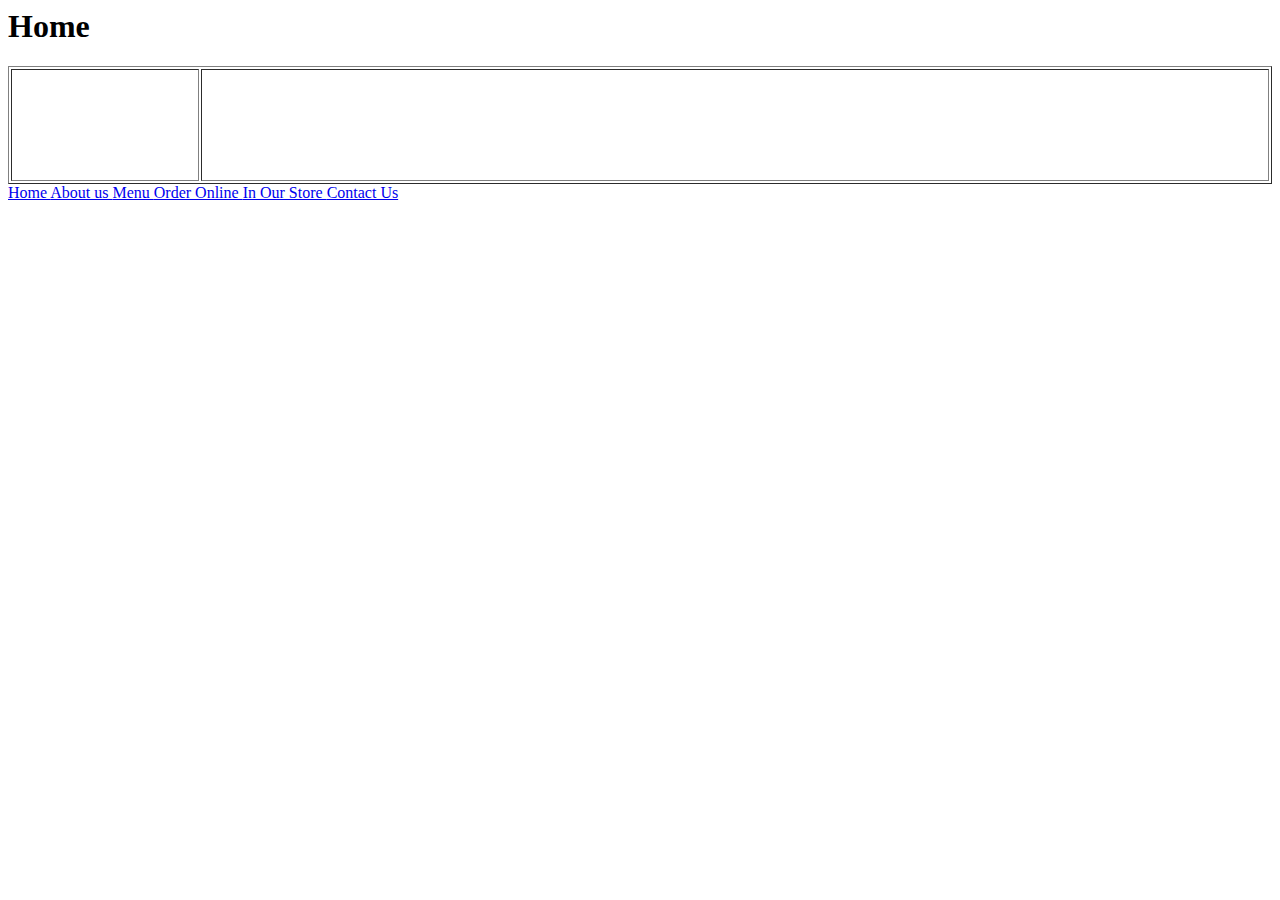
==== index.htm @ d6dfc765 "Add files via upload" ====
<html>
<head>
<!DOCTYPE html>
<link rel="stylesheet" href="style.css">
<title> 

</title>
</head>
<body>
<h1>Home</h1>
 
<table border="1px" width="100%">
<tr>
<td width="15%" valign="top">
                
    <a href=
    <img src=
    </a> <br>
                   
    <a href=
    <img src=
    </a> <br>
                
    <a href=
    <img src= 
    </a> <br>
                
    <a href=
    <img src=
    </a> <br>  
                
    <a href= 
    <img src=
    </a> <br>
                
    <a href=
    <img src=
    </a> <br>
</td>
           
<td>
</td>      
</tr>
</table>
                
       
     

<a href="index.htm"> Home </a>
<a href="about us.htm"> About us </a>
<a href="contact us.htm"> Menu </a>
<a href="order online.htm"> Order Online </a>
<a href="in our store.htm"> In Our Store </a>
<a href="contact us.htm"> Contact Us </a>

</body>

</html>
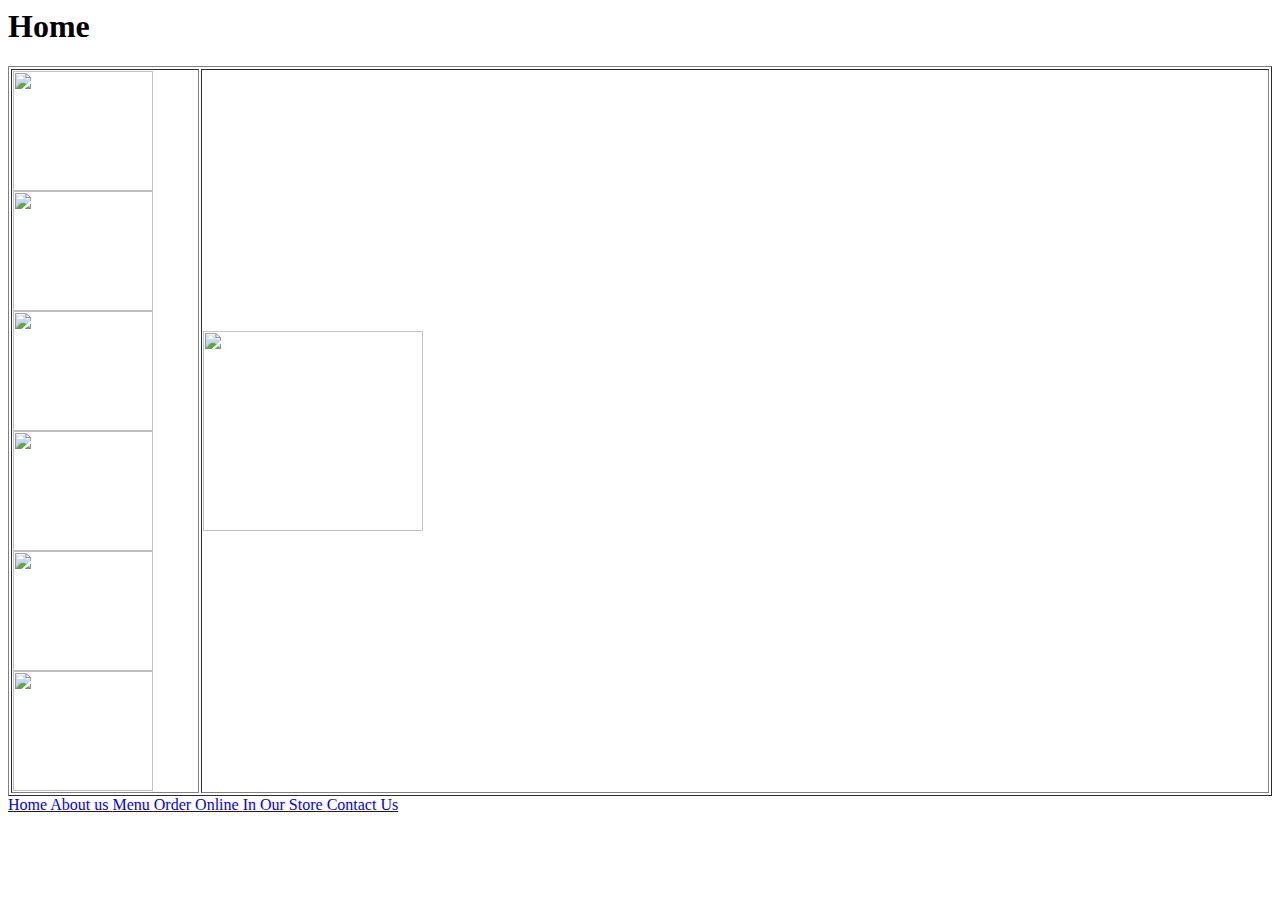
==== commit e59e0c2d: "Add files via upload" ====
--- a/index.htm
+++ b/index.htm
@@ -1,7 +1,7 @@
 <html>
 <head>
 <!DOCTYPE html>
-<link rel="stylesheet" href="style.css">
+<link rel="stylesheet" href="styles.css">
 <title> 
 
 </title>
@@ -13,32 +13,16 @@
 <tr>
 <td width="15%" valign="top">
                 
-    <a href=
-    <img src=
-    </a> <br>
-                   
-    <a href=
-    <img src=
-    </a> <br>
-                
-    <a href=
-    <img src= 
-    </a> <br>
-                
-    <a href=
-    <img src=
-    </a> <br>  
-                
-    <a href= 
-    <img src=
-    </a> <br>
-                
-    <a href=
-    <img src=
-    </a> <br>
+    <a href="index.htm"> <img src="home.jpg" height="120px" width="140px"> </a> <br>
+    <a href="about us.htm"> <img src="aboutus.jpg"height="120px" width="140px"> </a> <br>       
+    <a href="menu.htm"> <img src="menu.jpg"height="120px" width="140px"> </a> <br>        
+    <a href="order online.htm"> <img src="orderonline.jpg"height="120px" width="140px"> </a> <br>          
+    <a href= "in our store.htm"> <img src="inourstore.jpg"height="120px" width="140px"> </a> <br>          
+    <a href="contact us.htm"> <img src="contactus.jpg"height="120px" width="140px"> </a> <br>
 </td>
            
 <td>
+    <a href="index.htm"> <img src="rm logo"height="200px" width="220px"> </a> <br>
 </td>      
 </tr>
 </table>
@@ -48,7 +32,7 @@
 
 <a href="index.htm"> Home </a>
 <a href="about us.htm"> About us </a>
-<a href="contact us.htm"> Menu </a>
+<a href="menu.htm"> Menu </a>
 <a href="order online.htm"> Order Online </a>
 <a href="in our store.htm"> In Our Store </a>
 <a href="contact us.htm"> Contact Us </a>
--- a/styles.css
+++ b/styles.css
@@ -0,0 +1,9 @@
+p {
+    color:#cc0000;
+}
+h2 {
+    color:blue;
+}
+h3 {
+    color:red;
+}
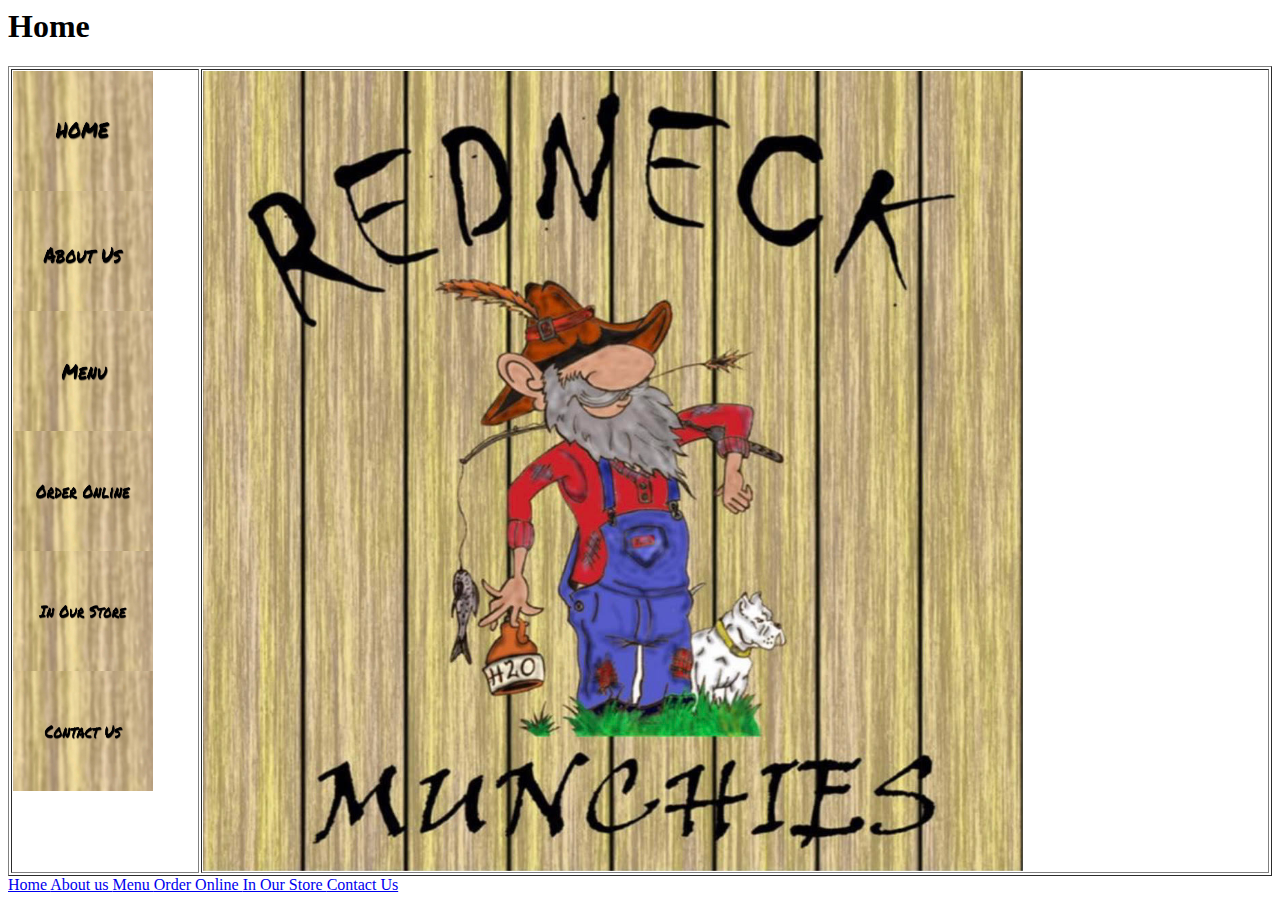
==== commit e7348cb4: "Add files via upload" ====
--- a/index.htm
+++ b/index.htm
@@ -22,7 +22,7 @@
 </td>
            
 <td>
-    <a href="index.htm"> <img src="rm logo"height="200px" width="220px"> </a> <br>
+    <a href="index.htm"> <img src="rm logo.jpg" height="800px" width="820px"> </a> <br>
 </td>      
 </tr>
 </table>
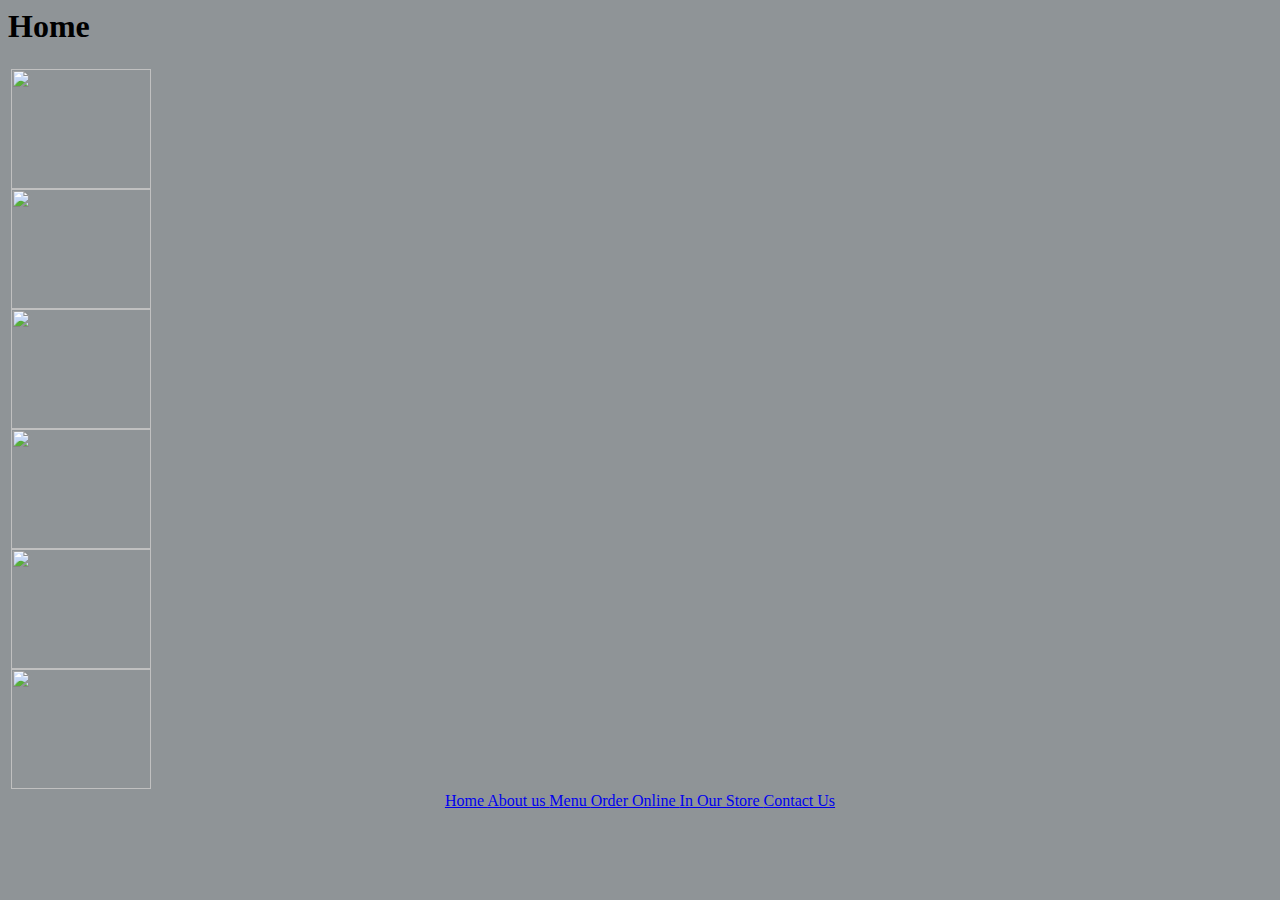
==== commit 8a5c6bfd: "Add files via upload" ====
--- a/index.htm
+++ b/index.htm
@@ -9,7 +9,7 @@
 <body>
 <h1>Home</h1>
  
-<table border="1px" width="100%">
+<table>
 <tr>
 <td width="15%" valign="top">
                 
@@ -21,22 +21,25 @@
     <a href="contact us.htm"> <img src="contactus.jpg"height="120px" width="140px"> </a> <br>
 </td>
            
-<td>
-    <a href="index.htm"> <img src="rm logo.jpg" height="800px" width="820px"> </a> <br>
+<td> 
+    <marquee>
+    <img src="rm logo.jpg" alt="Country Man With Old Truck" style="float:right;width:700px;height:720px;"> 
+</marquee>
+<marquee direction="right" behavior="alternate"></marquee>
 </td>      
 </tr>
 </table>
                 
        
      
-
+<center>
 <a href="index.htm"> Home </a>
 <a href="about us.htm"> About us </a>
 <a href="menu.htm"> Menu </a>
 <a href="order online.htm"> Order Online </a>
 <a href="in our store.htm"> In Our Store </a>
 <a href="contact us.htm"> Contact Us </a>
-
+</center>
 </body>
 
 </html>--- a/styles.css
+++ b/styles.css
@@ -7,3 +7,6 @@
 h3 {
     color:red;
 }
+body {
+    background-color:#8f9497;
+}
